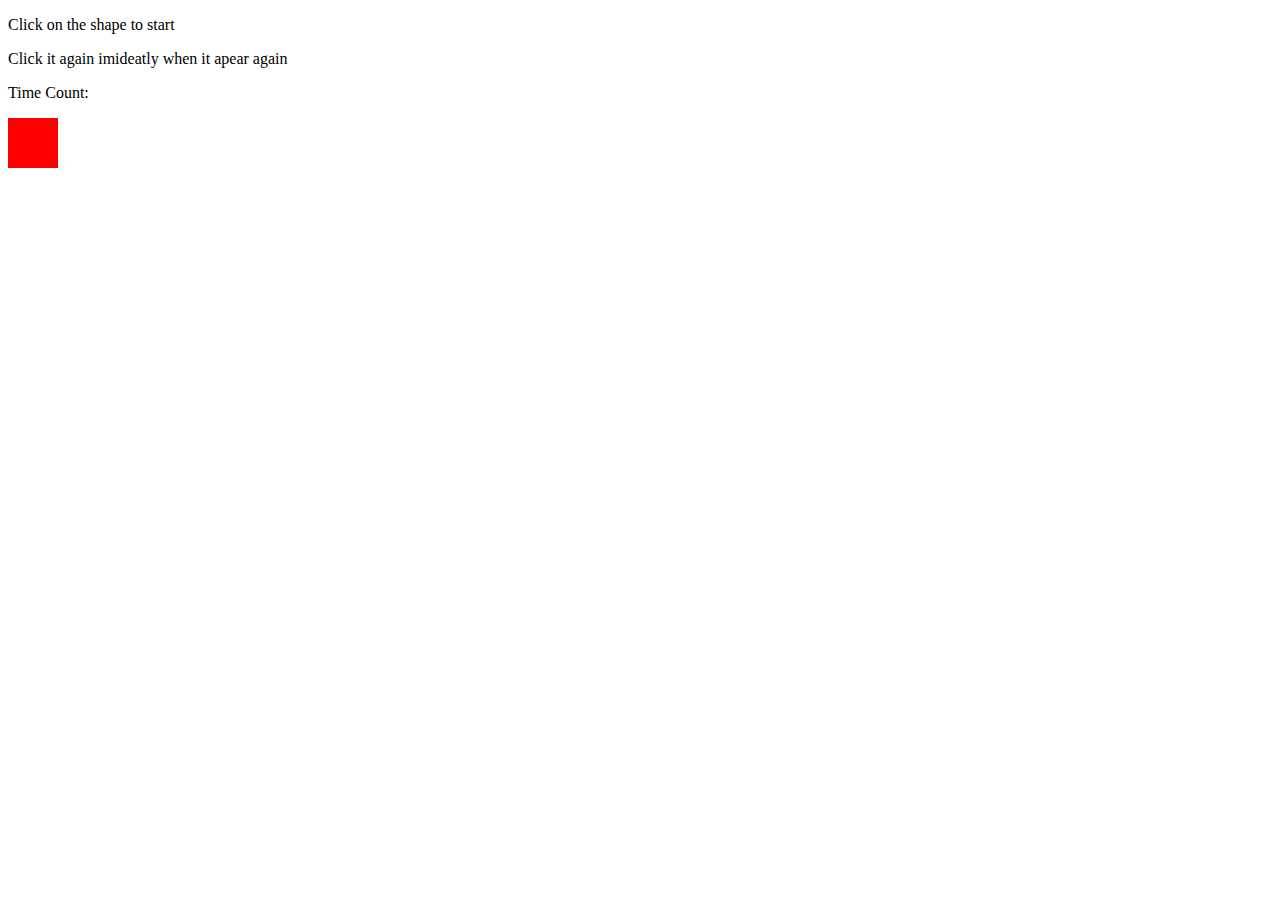
==== index.html @ 610338e0 "Update and rename reflex-tester.html to index.html" ====
<!DOCTYPE html>
<html>
<head>

    <title>Response time test</title>

    <link rel="stylesheet" type="text/css" href="reflex-tester.css">

    <link rel="stylesheet" type="text/javaScript" href="reflex-tester.js">

</head>

    <body>

        <div class="testIntroduction">

            <p>Click on the shape to start</p>
            <p>Click it again imideatly when it apear again</p>
            <p id="timeCounter">Time Count: </p>
            
        </div>

        <div id="timeCounter"></div>

        <div id="changingShape" class="changingShape"></div>

        <script type="text/javascript" src="reflex-tester.js"></script>

    </body>

</html>
---- reflex-tester.css ----
.changingShape{

background-color: red;
width: 50px;
height: 50px;
position: relative;
display: none;
transition: all 0.3s;

}

.changingShape:hover {
    cursor: pointer;
}
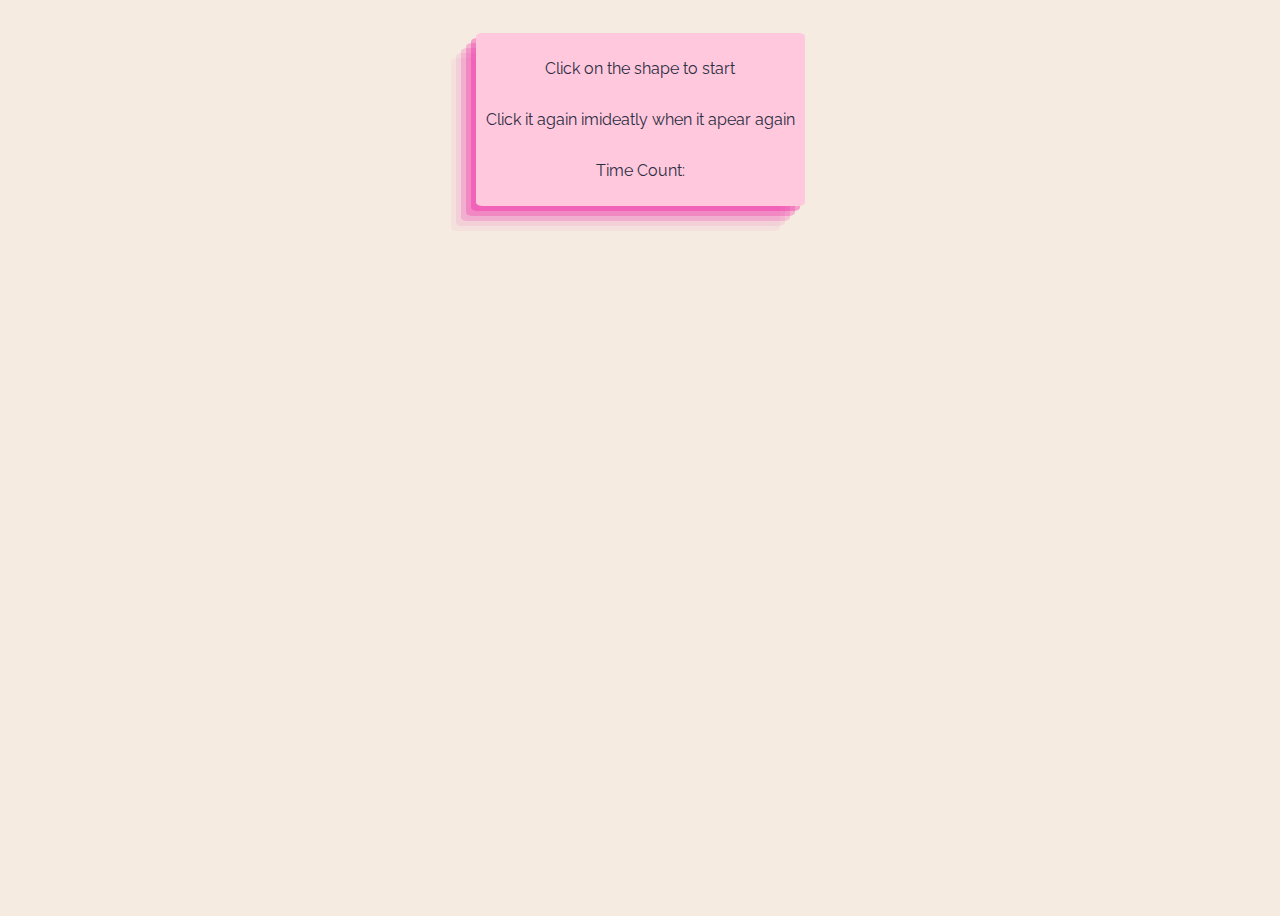
==== commit f6b2311d: ":)" ====
--- a/index.html
+++ b/index.html
@@ -8,11 +8,15 @@
 
     <link rel="stylesheet" type="text/javaScript" href="reflex-tester.js">
 
+    <link rel="preconnect" href="https://fonts.googleapis.com">
+<link rel="preconnect" href="https://fonts.gstatic.com" crossorigin>
+<link href="https://fonts.googleapis.com/css2?family=Raleway:wght@300;400&display=swap" rel="stylesheet">
+
 </head>
 
     <body>
 
-        <div class="testIntroduction">
+        <div class="container">
 
             <p>Click on the shape to start</p>
             <p>Click it again imideatly when it apear again</p>
--- a/reflex-tester.css
+++ b/reflex-tester.css
@@ -1,3 +1,26 @@
+.container{
+    display: flex;
+    flex-direction: column;
+    align-items: center;
+    border-radius: 2%;
+    padding: 10px;
+    margin: 25px;
+    box-shadow: rgba(240, 46, 170, 0.4) -5px 5px, rgba(240, 46, 170, 0.3) -10px 10px, rgba(240, 46, 170, 0.2) -15px 15px, rgba(240, 46, 170, 0.1) -20px 20px, rgba(240, 46, 170, 0.05) -25px 25px;
+    background-color: #ffc8dd;
+}
+p{
+    font-family: 'Raleway', sans-serif;
+
+    color: #2b2d42;
+}
+body{
+    display: flex;
+    flex-direction: column;
+    height: 100vh;
+    align-items: center;
+    background-color: #f5ebe0;
+}
+
 .changingShape{
 
 background-color: red;
@@ -6,9 +29,10 @@
 position: relative;
 display: none;
 transition: all 0.3s;
+box-shadow: rgba(50, 50, 93, 0.25) 0px 50px 100px -20px, rgba(0, 0, 0, 0.3) 0px 30px 60px -30px, rgba(10, 37, 64, 0.35) 0px -2px 6px 0px inset;
 
 }
 
 .changingShape:hover {
     cursor: pointer;
-}+}
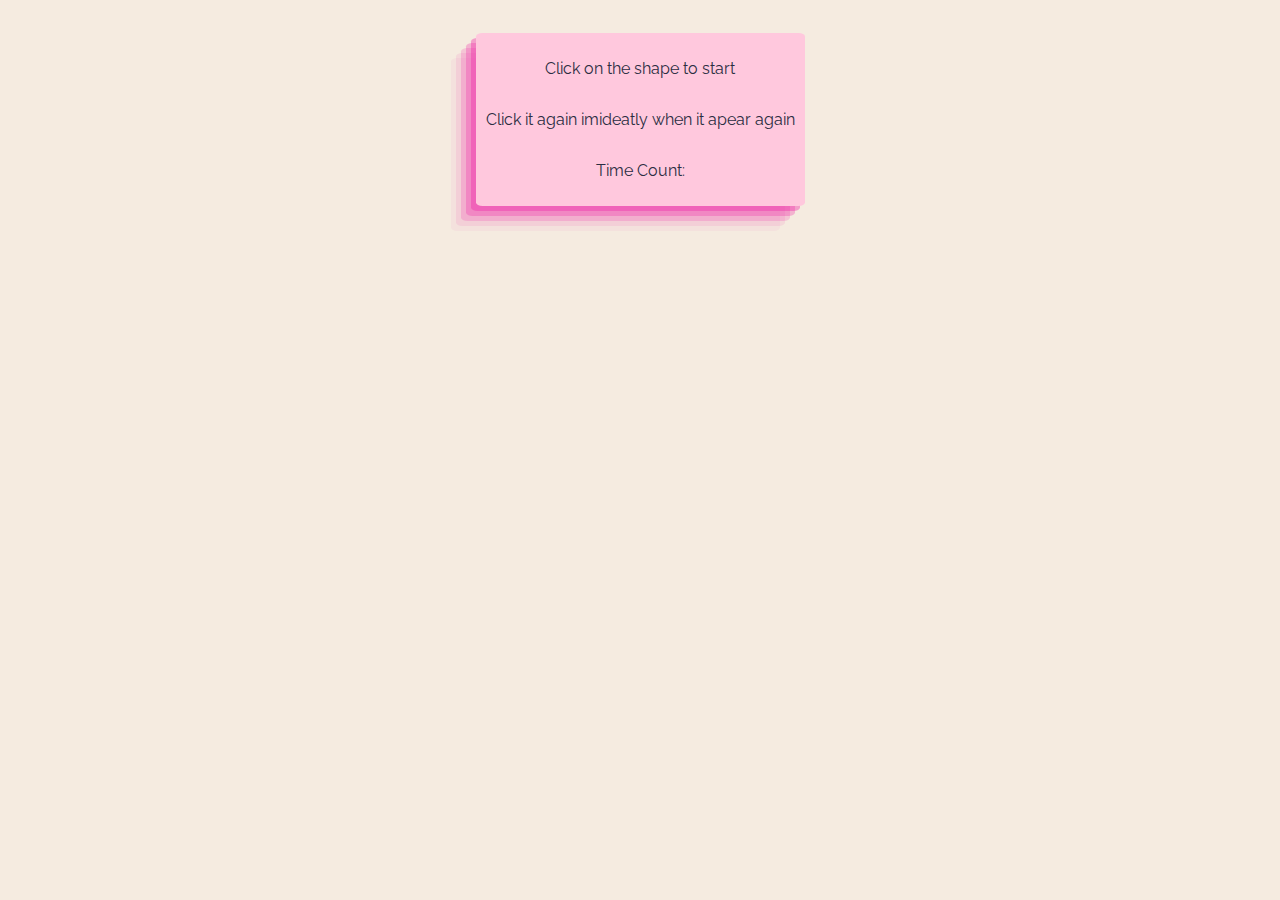
==== commit b62f647f: "fixes" ====
--- a/index.html
+++ b/index.html
@@ -15,8 +15,8 @@
 </head>
 
     <body>
-
-        <div class="container">
+    <div class="container">
+        <div class="instructions">
 
             <p>Click on the shape to start</p>
             <p>Click it again imideatly when it apear again</p>
@@ -25,6 +25,7 @@
         </div>
 
         <div id="timeCounter"></div>
+    </div>
 
         <div id="changingShape" class="changingShape"></div>
 
--- a/reflex-tester.css
+++ b/reflex-tester.css
@@ -1,4 +1,4 @@
-.container{
+.instructions{
     display: flex;
     flex-direction: column;
     align-items: center;
@@ -13,11 +13,13 @@
 
     color: #2b2d42;
 }
-body{
+.container{
     display: flex;
     flex-direction: column;
-    height: 100vh;
     align-items: center;
+
+}
+body{
     background-color: #f5ebe0;
 }
 
